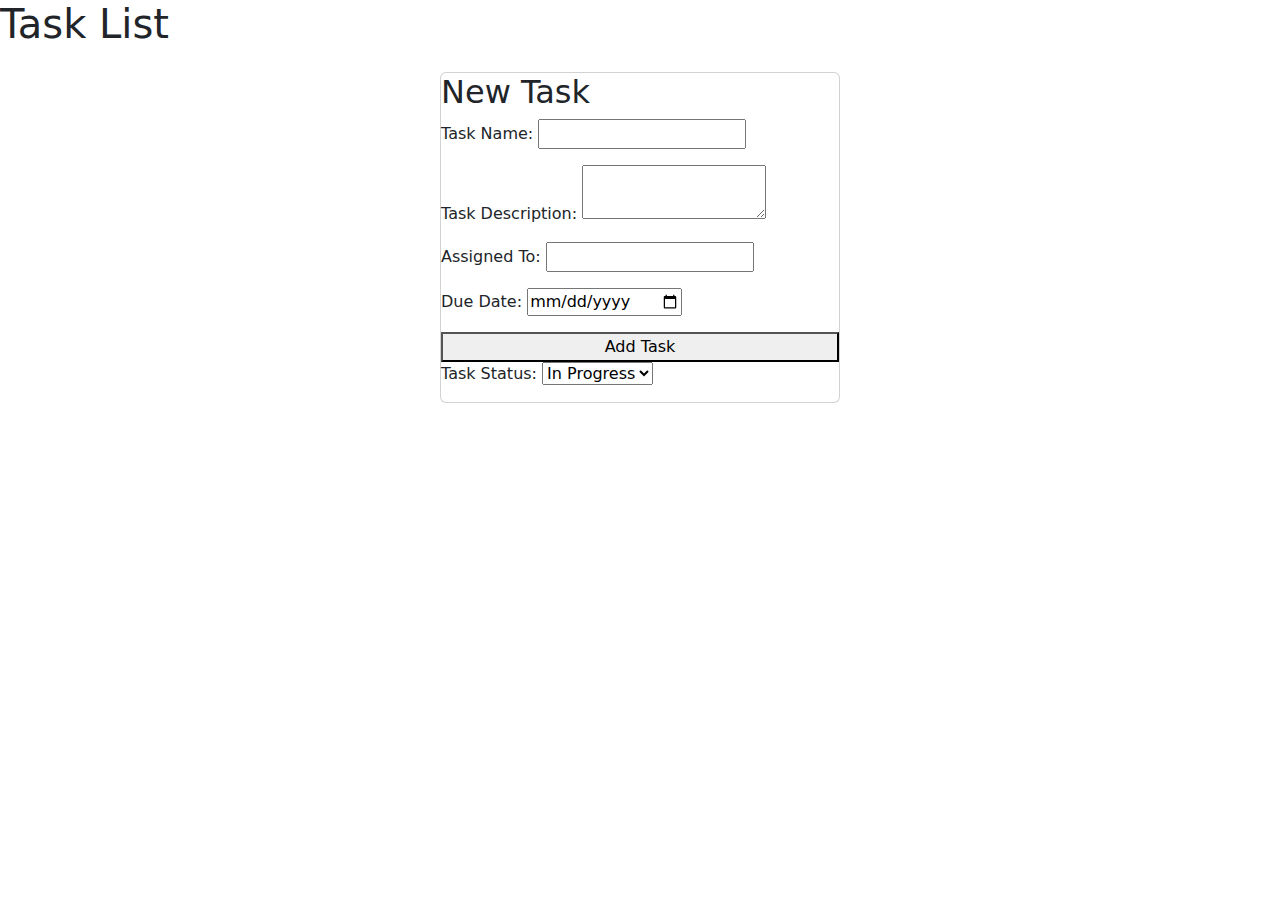
==== tasks.html @ 33f3c095 "Created image folder and uploaded images. Also created new html for the task list or card (see task " ====
<!DOCTYPE html>
<html lang="en">
<head>
    <meta charset="UTF-8">
    <meta http-equiv="X-UA-Compatible" content="IE=edge">
    <meta name="viewport" content="width=device-width, initial-scale=1.0">
    <title>Document</title>

    <link rel="stylesheet" href="https://cdnjs.cloudflare.com/ajax/libs/twitter-bootstrap/5.0.2/css/bootstrap.min.css">

</head>
<body>
    <h1>Task List</h1>
  <div class="card mb-4 mx-auto my-4" style="max-width: 400px;">
    <h2>New Task</h2>
    <div class="task-input mb-3">
      <label for="task-name">Task Name:</label>
      <input type="text" id="task-name">
    </div>

    <div class="task-input mb-3">
      <label for="task-description">Task Description:</label>
      <textarea id="task-description" name="task-description"></textarea>
    </div>

    <div class="task-input mb-3">
      <label for="task-assigned">Assigned To:</label>
      <input type="text" id="task-assigned" name="task-assigned">
    </div>

    <div class="task-input mb-3">
        <label for="due-date">Due Date:</label>
        <input type="date" id="due-date" name="due-date">
    </div>
    
    <button id="add-task-btn">Add Task</button>

    <div class="task=input mb-3">
        <label for="task-status">Task Status:</label>
        <select id="task-status" name="task-status">
            <option value="in-progress">In Progress</option>
            <option value="pending">Pending</option>
            <option value="Done">Done</option>
    </div>

    </div>

  <script src="https://cdnjs.cloudflare.com/ajax/libs/twitter-bootstrap/5.0.2/js/bootstrap.bundle.min.js"></script>


</body>
</html>
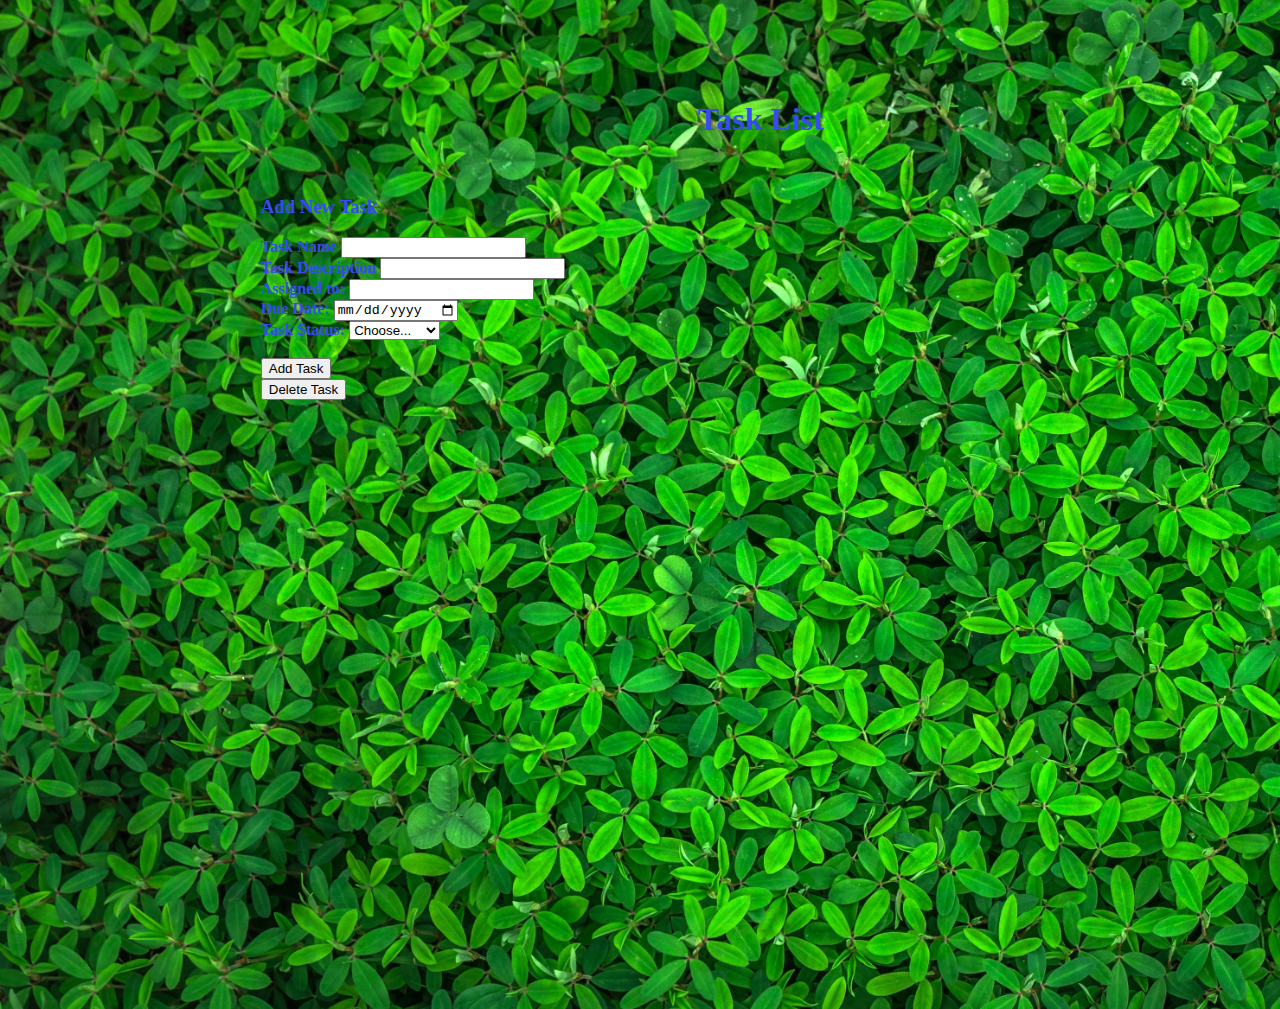
==== commit 4ffcf8f2: "trying something" ====
--- a/tasks.html
+++ b/tasks.html
@@ -4,49 +4,58 @@
     <meta charset="UTF-8">
     <meta http-equiv="X-UA-Compatible" content="IE=edge">
     <meta name="viewport" content="width=device-width, initial-scale=1.0">
-    <title>Document</title>
-
-    <link rel="stylesheet" href="https://cdnjs.cloudflare.com/ajax/libs/twitter-bootstrap/5.0.2/css/bootstrap.min.css">
-
+    <title>Task</title>
+    <link rel="stylesheet" href="./assets/css/style.css">
+    <link href="https://cdn.jsdelivr.net/npm/bootstrap@5.3.0-alpha3/dist/css/bootstrap.min.css" rel="stylesheet" integrity="sha384-KK94CHFLLe+nY2dmCWGMq91rCGa5gtU4mk92HdvYe+M/SXH301p5ILy+dN9+nJOZ" crossorigin="anonymous">
 </head>
 <body>
-    <h1>Task List</h1>
-  <div class="card mb-4 mx-auto my-4" style="max-width: 400px;">
-    <h2>New Task</h2>
-    <div class="task-input mb-3">
-      <label for="task-name">Task Name:</label>
-      <input type="text" id="task-name">
-    </div>
+    <form class="card">
+        <h1>Task List</h1> <br>
+        <h3>Add New Task</h3>
 
-    <div class="task-input mb-3">
-      <label for="task-description">Task Description:</label>
-      <textarea id="task-description" name="task-description"></textarea>
-    </div>
+        <div class="mb-3">
+         <label for="" class="form-label">Task Name</label>
+          <input type="text" class="form-control" id="" placeholder="">
+        </div>
 
-    <div class="task-input mb-3">
-      <label for="task-assigned">Assigned To:</label>
-      <input type="text" id="task-assigned" name="task-assigned">
-    </div>
+        <div class="mb-3">
+          <label for="" class="form-label">Task Description</label>
+          <input type="text" class="form-control" id="" placeholder="">
+        </div>
 
-    <div class="task-input mb-3">
-        <label for="due-date">Due Date:</label>
-        <input type="date" id="due-date" name="due-date">
-    </div>
+        <div class="mb-3">
+          <label for="" class="form-label">Assigned to:</label>
+          <input type="text" class="form-control" id="" placeholder="">
+        </div>
+
+        <div class="row">
+          <div class="col">
+            <label for="" class="form-label">Due Date:</label>
+            <input type="date" class="form-control" placeholder="" aria-label="">
+          </div>
+
+          <div class="col">
+            <label for="" class="form-label">Task Status:</label>
+            <select class="form-select" id="inlineFormSelectPref">
+              <option selected>Choose...</option>
+              <option value="In Progress">In Progress</option>
+              <option value="Pending">Pending</option>
+              <option value="Done">Done</option>
+            </select>
+          </div>
+        </div>
+
+        <br>
+         <div class="container">
+          <div class="row">
+            <div class="col">
+              <!--<button class="btn btn-danger form-control  btn-block" routerLink='/login'>Delete Task</button></div> -->
+              <button id="btnSubmit" class="btn btn-primary form-control btn-block" type="submit" (click)="onSubmit()">Add Task</button></div>
+            <div class="col">
+              <button id="btnSubmit" class="btn btn-primary form-control btn-block" type="submit" (click)="onSubmit()">Delete Task</button></div>
+          </div>
+        </div>
+    </form>
     
-    <button id="add-task-btn">Add Task</button>
-
-    <div class="task=input mb-3">
-        <label for="task-status">Task Status:</label>
-        <select id="task-status" name="task-status">
-            <option value="in-progress">In Progress</option>
-            <option value="pending">Pending</option>
-            <option value="Done">Done</option>
-    </div>
-
-    </div>
-
-  <script src="https://cdnjs.cloudflare.com/ajax/libs/twitter-bootstrap/5.0.2/js/bootstrap.bundle.min.js"></script>
-
-
 </body>
 </html>--- a/assets/css/style.css
+++ b/assets/css/style.css
@@ -0,0 +1,31 @@
+* {
+
+}
+
+body {
+    min-height: 100vh;
+    background-color: #251749;
+    background-image: url(../img/green.jpg);
+    background-size: cover;
+}
+
+.card {
+    max-width: 1000px;
+    max-height: 1500px;
+    font-size: 16px;
+    font-weight: bold;
+    text-decoration: none;
+    color:rgb(56, 74, 241);
+    margin-top: 8%;
+    margin-left: 20%;
+    
+}
+
+h1 {
+    text-align: center;
+}
+
+.col-12 {
+text-align: center;
+
+}